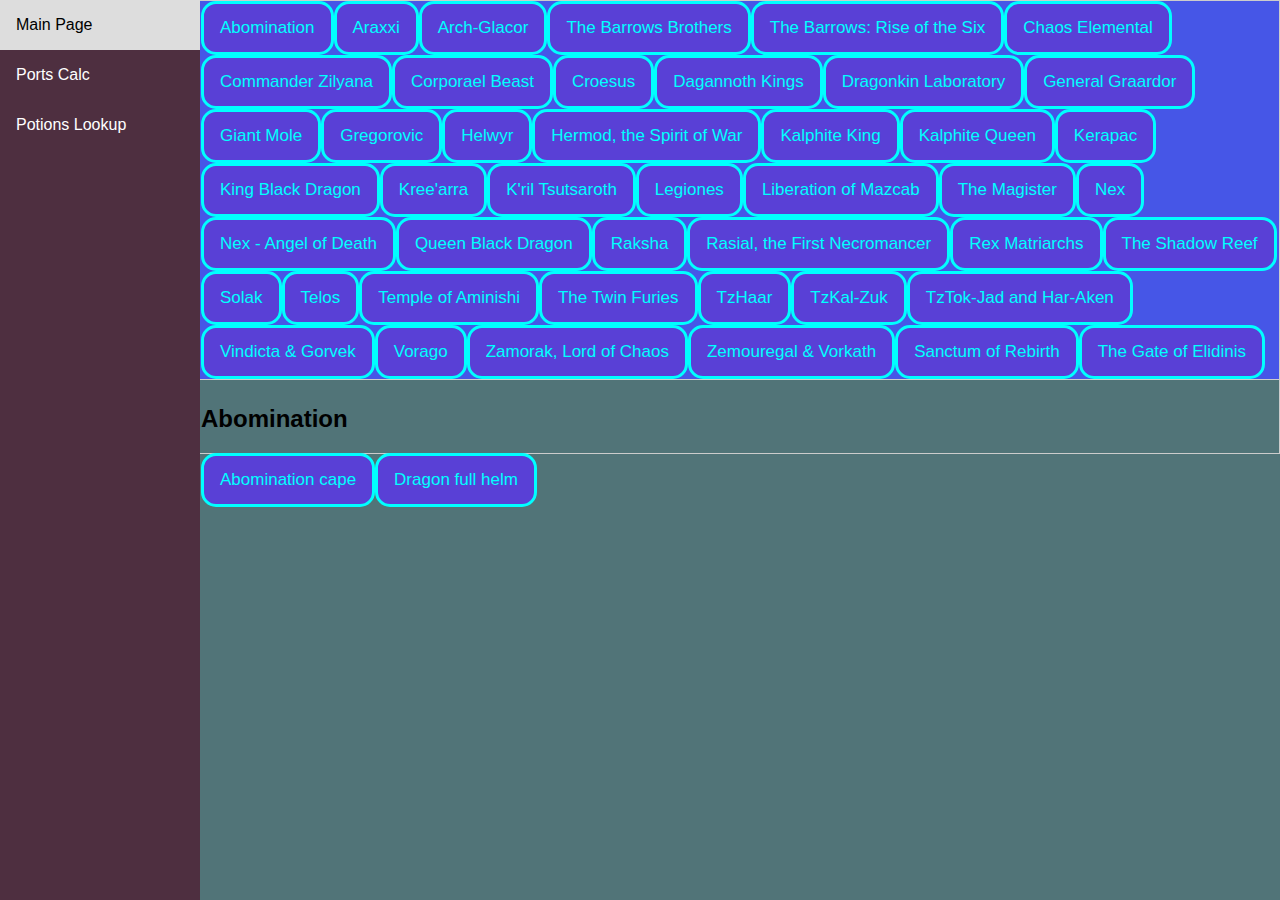
==== Collection_Logs/Collection Logs.html @ 81ed037c "Add files via upload" ====
<!DOCTYPE html>
<html lang="en">
<head>
  <script src="/Collection_Logs/openboss.js" defer></script>
  <link rel="stylesheet" href="/Collection_Logs/collection.css" media="screen">
  <title>Seda's Collection Logs</title>
  <meta charset="utf-8">
  <meta name="viewport" content="width=device-width, initial-scale=1">
  <style>
    * { box-sizing: border-box; }
    body {
      margin: 0;
      font-family: Arial, Helvetica, sans-serif;
      background-color: rgba(78, 113, 117, 0.979);
    }
  </style>
</head>
<body>
  <div class="sidenav">
    <a href="/index.html">Main Page</a>
    <a href="/Ports/ports.html">Ports Calc</a>
    <a href="/Potions/potions.html">Potions Lookup</a>
    
  </div>

  <div class="bosstab">
    <button class="bosslinks" data-boss="Abomination">Abomination</button>
    <button class="bosslinks" data-boss="Araxxi">Araxxi</button>
    <button class="bosslinks" data-boss="Arch-Glacor">Arch-Glacor</button>
    <button class="bosslinks" data-boss="The-Barrows-Brothers">The Barrows Brothers</button>
    <button class="bosslinks" data-boss="The-Barrows:-Rise-of-the-Six">The Barrows: Rise of the Six</button>
    <button class="bosslinks" data-boss="Chaos-Elemental">Chaos Elemental</button>
    <button class="bosslinks" data-boss="Commander-Zilyana">Commander Zilyana</button>
    <button class="bosslinks" data-boss="Corporael-Beast">Corporael Beast</button>
    <button class="bosslinks" data-boss="Croesus">Croesus</button>
    <button class="bosslinks" data-boss="Dagannoth-Kings">Dagannoth Kings</button>
    <button class="bosslinks" data-boss="Dragonkin-Laboratory">Dragonkin Laboratory</button>
    <button class="bosslinks" data-boss="General-Graardor">General Graardor</button>
    <button class="bosslinks" data-boss="Giant-Mole">Giant Mole</button>
    <button class="bosslinks" data-boss="Gregorovic">Gregorovic</button>
    <button class="bosslinks" data-boss="Helwyr">Helwyr</button>
    <button class="bosslinks" data-boss="Hermod,-the-Spirit-of-War">Hermod, the Spirit of War</button>
    <button class="bosslinks" data-boss="Kalphite-King">Kalphite King</button>
    <button class="bosslinks" data-boss="Kalphite-Queen">Kalphite Queen</button>
    <button class="bosslinks" data-boss="Kerapac">Kerapac</button>
    <button class="bosslinks" data-boss="King-Black-Dragon">King Black Dragon</button>
    <button class="bosslinks" data-boss="Kree'arra">Kree'arra</button>
    <button class="bosslinks" data-boss="K'ril-Tsutsaroth">K'ril Tsutsaroth</button>
    <button class="bosslinks" data-boss="Legiones">Legiones</button>
    <button class="bosslinks" data-boss="Liberation-of-Mazcab">Liberation of Mazcab</button>
    <button class="bosslinks" data-boss="The-Magister">The Magister</button>
    <button class="bosslinks" data-boss="Nex">Nex</button>
    <button class="bosslinks" data-boss="Nex---Angel-of-Death">Nex - Angel of Death</button>
    <button class="bosslinks" data-boss="Queen-Black-Dragon">Queen Black Dragon</button>
    <button class="bosslinks" data-boss="Raksha">Raksha</button>
    <button class="bosslinks" data-boss="Rasial,-the-First-Necromancer">Rasial, the First Necromancer</button>
    <button class="bosslinks" data-boss="Rex-Matriarchs">Rex Matriarchs</button>
    <button class="bosslinks" data-boss="The-Shadow-Reef">The Shadow Reef</button>
    <button class="bosslinks" data-boss="Solak">Solak</button>
    <button class="bosslinks" data-boss="Telos">Telos</button>
    <button class="bosslinks" data-boss="Temple-of-Aminishi">Temple of Aminishi</button>
    <button class="bosslinks" data-boss="The-Twin-Furies">The Twin Furies</button>
    <button class="bosslinks" data-boss="TzHaar">TzHaar</button>
    <button class="bosslinks" data-boss="TzKal-Zuk">TzKal-Zuk</button>
    <button class="bosslinks" data-boss="TzTok-Jad-and-Har-Aken">TzTok-Jad and Har-Aken</button>
    <button class="bosslinks" data-boss="Vindicta-&-Gorvek">Vindicta & Gorvek</button>
    <button class="bosslinks" data-boss="Vorago">Vorago</button>
    <button class="bosslinks" data-boss="Zamorak,-Lord-of-Chaos">Zamorak, Lord of Chaos</button>
    <button class="bosslinks" data-boss="Zemouregal-&-Vorkath">Zemouregal & Vorkath</button>
    <button class="bosslinks" data-boss="Sanctum-of-Rebirth">Sanctum of Rebirth</button>
    <button class="bosslinks" data-boss="The-Gate-of-Elidinis">The Gate of Elidinis</button>
  </div>
  
      <div id="Abomination" class="tabcontent">
        <h2>Abomination</h2>
        <button class="subtab" data-item="Abomination cape">Abomination cape</button>
      <button class="subtab" data-item="Dragon full helm">Dragon full helm</button>
      </div>
  
      <div id="Araxxi" class="tabcontent">
        <h2>Araxxi</h2>
        <button class="subtab" data-item="Spider leg top">Spider leg top</button>
      <button class="subtab" data-item="Spider leg middle">Spider leg middle</button>
      <button class="subtab" data-item="Spider leg bottom">Spider leg bottom</button>
      <button class="subtab" data-item="Araxxi's fang">Araxxi's fang</button>
      <button class="subtab" data-item="Araxxi's eye">Araxxi's eye</button>
      <button class="subtab" data-item="Araxxi's web">Araxxi's web</button>
      <button class="subtab" data-item="Araxyte pheromone">Araxyte pheromone</button>
      <button class="subtab" data-item="Bill (pet)">Bill (pet)</button>
      <button class="subtab" data-item="Lana">Lana</button>
      <button class="subtab" data-item="Pete">Pete</button>
      <button class="subtab" data-item="Dave">Dave</button>
      <button class="subtab" data-item="Steve">Steve</button>
      <button class="subtab" data-item="Gavin">Gavin</button>
      <button class="subtab" data-item="Barry">Barry</button>
      <button class="subtab" data-item="Mallory">Mallory</button>
      </div>
  
      <div id="Arch-Glacor" class="tabcontent">
        <h2>Arch-Glacor</h2>
        <button class="subtab" data-item="Glacor remnants">Glacor remnants</button>
      <button class="subtab" data-item="Dark nilas">Dark nilas</button>
      <button class="subtab" data-item="Frozen core of Leng">Frozen core of Leng</button>
      <button class="subtab" data-item="Leng artefact">Leng artefact</button>
      <button class="subtab" data-item="Dark ice shard">Dark ice shard</button>
      <button class="subtab" data-item="Dark Shard of Leng">Dark Shard of Leng</button>
      <button class="subtab" data-item="Dark ice sliver">Dark ice sliver</button>
      <button class="subtab" data-item="Dark Sliver of Leng">Dark Sliver of Leng</button>
      <button class="subtab" data-item="Scripture of Wen">Scripture of Wen</button>
      <button class="subtab" data-item="Glacor's Adornment">Glacor's Adornment</button>
      <button class="subtab" data-item="Arch-Glacor's Adornment">Arch-Glacor's Adornment</button>
      <button class="subtab" data-item="Ur-Glacor's Adornment">Ur-Glacor's Adornment</button>
      <button class="subtab" data-item="Gladys">Gladys</button>
      <button class="subtab" data-item="Arch-Gladys">Arch-Gladys</button>
      </div>
  
      <div id="The-Barrows-Brothers" class="tabcontent">
        <h2>The Barrows Brothers</h2>
        <button class="subtab" data-item="Corruption sigil">Corruption sigil</button>
      <button class="subtab" data-item="Ahrim's hood">Ahrim's hood</button>
      <button class="subtab" data-item="Ahrim's robe top">Ahrim's robe top</button>
      <button class="subtab" data-item="Ahrim's robe skirt">Ahrim's robe skirt</button>
      <button class="subtab" data-item="Ahrim's staff">Ahrim's staff</button>
      <button class="subtab" data-item="Ahrim's wand">Ahrim's wand</button>
      <button class="subtab" data-item="Ahrim's book of magic">Ahrim's book of magic</button>
      <button class="subtab" data-item="Akrisae's hood">Akrisae's hood</button>
      <button class="subtab" data-item="Akrisae's robe top">Akrisae's robe top</button>
      <button class="subtab" data-item="Akrisae's robe skirt">Akrisae's robe skirt</button>
      <button class="subtab" data-item="Akrisae's war mace">Akrisae's war mace</button>
      <button class="subtab" data-item="Dharok's helm">Dharok's helm</button>
      <button class="subtab" data-item="Dharok's platebody">Dharok's platebody</button>
      <button class="subtab" data-item="Dharok's platelegs">Dharok's platelegs</button>
      <button class="subtab" data-item="Dharok's greataxe">Dharok's greataxe</button>
      <button class="subtab" data-item="Guthan's helm">Guthan's helm</button>
      <button class="subtab" data-item="Guthan's platebody">Guthan's platebody</button>
      <button class="subtab" data-item="Guthan's chainskirt">Guthan's chainskirt</button>
      <button class="subtab" data-item="Guthan's warspear">Guthan's warspear</button>
      <button class="subtab" data-item="Karil's coif">Karil's coif</button>
      <button class="subtab" data-item="Karil's top">Karil's top</button>
      <button class="subtab" data-item="Karil's skirt">Karil's skirt</button>
      <button class="subtab" data-item="Karil's crossbow">Karil's crossbow</button>
      <button class="subtab" data-item="Karil's pistol crossbow">Karil's pistol crossbow</button>
      <button class="subtab" data-item="Karil's off-hand pistol crossbow">Karil's off-hand pistol crossbow</button>
      <button class="subtab" data-item="Torag's helm">Torag's helm</button>
      <button class="subtab" data-item="Torag's platebody">Torag's platebody</button>
      <button class="subtab" data-item="Torag's platelegs">Torag's platelegs</button>
      <button class="subtab" data-item="Torag's hammer">Torag's hammer</button>
      <button class="subtab" data-item="Verac's helm">Verac's helm</button>
      <button class="subtab" data-item="Verac's brassard">Verac's brassard</button>
      <button class="subtab" data-item="Verac's plateskirt">Verac's plateskirt</button>
      <button class="subtab" data-item="Verac's flail">Verac's flail</button>
      <button class="subtab" data-item="Linza's helm">Linza's helm</button>
      <button class="subtab" data-item="Linza's cuirass">Linza's cuirass</button>
      <button class="subtab" data-item="Linza's greaves">Linza's greaves</button>
      <button class="subtab" data-item="Linza's hammer">Linza's hammer</button>
      <button class="subtab" data-item="Linza's shield">Linza's shield</button>
      <button class="subtab" data-item="Amulet of the forsaken">Amulet of the forsaken</button>
      </div>
  
      <div id="The-Barrows:-Rise-of-the-Six" class="tabcontent">
        <h2>The Barrows: Rise of the Six</h2>
        <button class="subtab" data-item="Malevolent kiteshield">Malevolent kiteshield</button>
      <button class="subtab" data-item="Merciless kiteshield">Merciless kiteshield</button>
      <button class="subtab" data-item="Vengeful kiteshield">Vengeful kiteshield</button>
      <button class="subtab" data-item="Malevolent energy">Malevolent energy</button>
      <button class="subtab" data-item="Ahrim bobblehead">Ahrim bobblehead</button>
      <button class="subtab" data-item="Dharok bobblehead">Dharok bobblehead</button>
      <button class="subtab" data-item="Guthan bobblehead">Guthan bobblehead</button>
      <button class="subtab" data-item="Karil bobblehead">Karil bobblehead</button>
      <button class="subtab" data-item="Torag bobblehead">Torag bobblehead</button>
      <button class="subtab" data-item="Verac bobblehead">Verac bobblehead</button>
      </div>
  
      <div id="Chaos-Elemental" class="tabcontent">
        <h2>Chaos Elemental</h2>
        <button class="subtab" data-item="Dragon 2h sword">Dragon 2h sword</button>
      <button class="subtab" data-item="Corrupt dragon helm">Corrupt dragon helm</button>
      <button class="subtab" data-item="Corrupt dragon chainbody">Corrupt dragon chainbody</button>
      <button class="subtab" data-item="Corrupt dragon platelegs">Corrupt dragon platelegs</button>
      <button class="subtab" data-item="Corrupt dragon plateskirt">Corrupt dragon plateskirt</button>
      <button class="subtab" data-item="Corrupt dragon battleaxe">Corrupt dragon battleaxe</button>
      <button class="subtab" data-item="Corrupt dragon dagger">Corrupt dragon dagger</button>
      <button class="subtab" data-item="Corrupt dragon longsword">Corrupt dragon longsword</button>
      <button class="subtab" data-item="Corrupt dragon scimitar">Corrupt dragon scimitar</button>
      <button class="subtab" data-item="Corrupt dragon spear">Corrupt dragon spear</button>
      <button class="subtab" data-item="Corrupt dragon sq shield">Corrupt dragon sq shield</button>
      <button class="subtab" data-item="Statius's full helm">Statius's full helm</button>
      <button class="subtab" data-item="Statius's platebody">Statius's platebody</button>
      <button class="subtab" data-item="Statius's platelegs">Statius's platelegs</button>
      <button class="subtab" data-item="Statius's warhammer">Statius's warhammer</button>
      <button class="subtab" data-item="Vesta's chainbody">Vesta's chainbody</button>
      <button class="subtab" data-item="Vesta's plateskirt">Vesta's plateskirt</button>
      <button class="subtab" data-item="Vesta's longsword">Vesta's longsword</button>
      <button class="subtab" data-item="Vesta's spear">Vesta's spear</button>
      <button class="subtab" data-item="Zuriel's hood">Zuriel's hood</button>
      <button class="subtab" data-item="Zuriel's robe top">Zuriel's robe top</button>
      <button class="subtab" data-item="Zuriel's robe bottom">Zuriel's robe bottom</button>
      <button class="subtab" data-item="Zuriel's staff">Zuriel's staff</button>
      <button class="subtab" data-item="Morrigan's coif">Morrigan's coif</button>
      <button class="subtab" data-item="Morrigan's leather body">Morrigan's leather body</button>
      <button class="subtab" data-item="Morrigan's leather chaps">Morrigan's leather chaps</button>
      <button class="subtab" data-item="Morrigan's javelin">Morrigan's javelin</button>
      <button class="subtab" data-item="Morrigan's throwing axe">Morrigan's throwing axe</button>
      <button class="subtab" data-item="Ellie">Ellie</button>
      </div>
  
      <div id="Commander-Zilyana" class="tabcontent">
        <h2>Commander Zilyana</h2>
        <button class="subtab" data-item="Saradomin's hiss">Saradomin's hiss</button>
      <button class="subtab" data-item="Saradomin's murmur">Saradomin's murmur</button>
      <button class="subtab" data-item="Saradomin's whisper">Saradomin's whisper</button>
      <button class="subtab" data-item="Saradomin hilt">Saradomin hilt</button>
      <button class="subtab" data-item="Godsword shard 1">Godsword shard 1</button>
      <button class="subtab" data-item="Godsword shard 2">Godsword shard 2</button>
      <button class="subtab" data-item="Godsword shard 3">Godsword shard 3</button>
      <button class="subtab" data-item="Saradomin sword">Saradomin sword</button>
      <button class="subtab" data-item="Armadyl crossbow">Armadyl crossbow</button>
      <button class="subtab" data-item="Off-hand Armadyl crossbow">Off-hand Armadyl crossbow</button>
      <button class="subtab" data-item="Warpriest of Saradomin helm">Warpriest of Saradomin helm</button>
      <button class="subtab" data-item="Warpriest of Saradomin cape">Warpriest of Saradomin cape</button>
      <button class="subtab" data-item="Warpriest of Saradomin cuirass">Warpriest of Saradomin cuirass</button>
      <button class="subtab" data-item="Warpriest of Saradomin greaves">Warpriest of Saradomin greaves</button>
      <button class="subtab" data-item="Warpriest of Saradomin gauntlets">Warpriest of Saradomin gauntlets</button>
      <button class="subtab" data-item="Warpriest of Saradomin boots">Warpriest of Saradomin boots</button>
      <button class="subtab" data-item="Zilyana's Notes">Zilyana's Notes</button>
      <button class="subtab" data-item="Commander Miniana">Commander Miniana</button>
      <button class="subtab" data-item="Saradominist soulstone">Saradominist soulstone</button>
      </div>
  
      <div id="Corporael-Beast" class="tabcontent">
        <h2>Corporael Beast</h2>
        <button class="subtab" data-item="Spirit shield">Spirit shield</button>
      <button class="subtab" data-item="Spectral sigil">Spectral sigil</button>
      <button class="subtab" data-item="Arcane sigil">Arcane sigil</button>
      <button class="subtab" data-item="Elysian sigil">Elysian sigil</button>
      <button class="subtab" data-item="Divine sigil">Divine sigil</button>
      <button class="subtab" data-item="Holy elixir">Holy elixir</button>
      <button class="subtab" data-item="Corporeal Puppy">Corporeal Puppy</button>
      </div>
  
      <div id="Croesus" class="tabcontent">
        <h2>Croesus</h2>
        <button class="subtab" data-item="Cryptbloom helm (incomplete)">Cryptbloom helm (incomplete)</button>
      <button class="subtab" data-item="Cryptbloom top (incomplete)">Cryptbloom top (incomplete)</button>
      <button class="subtab" data-item="Cryptbloom bottoms (incomplete)">Cryptbloom bottoms (incomplete)</button>
      <button class="subtab" data-item="Cryptbloom gloves (incomplete)">Cryptbloom gloves (incomplete)</button>
      <button class="subtab" data-item="Cryptbloom boots (incomplete)">Cryptbloom boots (incomplete)</button>
      <button class="subtab" data-item="Croesus sporehammer">Croesus sporehammer</button>
      <button class="subtab" data-item="Croesus foultorch">Croesus foultorch</button>
      <button class="subtab" data-item="Croesus spore sack">Croesus spore sack</button>
      <button class="subtab" data-item="Scripture of Bik">Scripture of Bik</button>
      <button class="subtab" data-item="Little Sus">Little Sus</button>
      <button class="subtab" data-item="Little Sus (Purple)">Little Sus (Purple)</button>
      </div>
  
      <div id="Dagannoth-Kings" class="tabcontent">
        <h2>Dagannoth Kings</h2>
        <button class="subtab" data-item="Seers' ring">Seers' ring</button>
      <button class="subtab" data-item="Berserker ring">Berserker ring</button>
      <button class="subtab" data-item="Warrior ring">Warrior ring</button>
      <button class="subtab" data-item="Archers' ring">Archers' ring</button>
      <button class="subtab" data-item="Mud battlestaff">Mud battlestaff</button>
      <button class="subtab" data-item="Dragon hatchet">Dragon hatchet</button>
      <button class="subtab" data-item="Seercull">Seercull</button>
      <button class="subtab" data-item="Prime hatchling">Prime hatchling</button>
      <button class="subtab" data-item="Rex hatchling">Rex hatchling</button>
      <button class="subtab" data-item="Supreme hatchling">Supreme hatchling</button>
      </div>
  
      <div id="Dragonkin-Laboratory" class="tabcontent">
        <h2>Dragonkin Laboratory</h2>
        <button class="subtab" data-item="Draconic energy">Draconic energy</button>
      <button class="subtab" data-item="Redacted Dragonkin Research">Redacted Dragonkin Research</button>
      <button class="subtab" data-item="Diary of an Overzealous Gnome">Diary of an Overzealous Gnome</button>
      <button class="subtab" data-item="Greater Fury ability codex">Greater Fury ability codex</button>
      <button class="subtab" data-item="Greater Flurry ability codex">Greater Flurry ability codex</button>
      <button class="subtab" data-item="Greater Barge ability codex">Greater Barge ability codex</button>
      <button class="subtab" data-item="Bisdi">Bisdi</button>
      </div>
  
      <div id="General-Graardor" class="tabcontent">
        <h2>General Graardor</h2>
        <button class="subtab" data-item="Bandos helmet">Bandos helmet</button>
      <button class="subtab" data-item="Bandos chestplate">Bandos chestplate</button>
      <button class="subtab" data-item="Bandos tassets">Bandos tassets</button>
      <button class="subtab" data-item="Bandos gloves">Bandos gloves</button>
      <button class="subtab" data-item="Bandos boots">Bandos boots</button>
      <button class="subtab" data-item="Bandos hilt">Bandos hilt</button>
      <button class="subtab" data-item="Godsword shard 1">Godsword shard 1</button>
      <button class="subtab" data-item="Godsword shard 2">Godsword shard 2</button>
      <button class="subtab" data-item="Godsword shard 3">Godsword shard 3</button>
      <button class="subtab" data-item="Bandos warshield">Bandos warshield</button>
      <button class="subtab" data-item="Warpriest of Bandos helm">Warpriest of Bandos helm</button>
      <button class="subtab" data-item="Warpriest of Bandos cape">Warpriest of Bandos cape</button>
      <button class="subtab" data-item="Warpriest of Bandos cuirass">Warpriest of Bandos cuirass</button>
      <button class="subtab" data-item="Warpriest of Bandos greaves">Warpriest of Bandos greaves</button>
      <button class="subtab" data-item="Warpriest of Bandos gauntlets">Warpriest of Bandos gauntlets</button>
      <button class="subtab" data-item="Warpriest of Bandos boots">Warpriest of Bandos boots</button>
      <button class="subtab" data-item="The Glory of General Graardor">The Glory of General Graardor</button>
      <button class="subtab" data-item="General Awwdor">General Awwdor</button>
      <button class="subtab" data-item="Bandosian soulstone">Bandosian soulstone</button>
      </div>
  
      <div id="Giant-Mole" class="tabcontent">
        <h2>Giant Mole</h2>
        <button class="subtab" data-item="Dragon 2h sword">Dragon 2h sword</button>
      <button class="subtab" data-item="Clingy mole">Clingy mole</button>
      <button class="subtab" data-item="Molly">Molly</button>
      </div>
  
      <div id="Gregorovic" class="tabcontent">
        <h2>Gregorovic</h2>
        <button class="subtab" data-item="Crest of Sliske">Crest of Sliske</button>
      <button class="subtab" data-item="Dormant anima core helm">Dormant anima core helm</button>
      <button class="subtab" data-item="Dormant anima core body">Dormant anima core body</button>
      <button class="subtab" data-item="Dormant anima core legs">Dormant anima core legs</button>
      <button class="subtab" data-item="Sliskean essence">Sliskean essence</button>
      <button class="subtab" data-item="Shadow glaive">Shadow glaive</button>
      <button class="subtab" data-item="Off-hand shadow glaive">Off-hand shadow glaive</button>
      <button class="subtab" data-item="Greg">Greg</button>
      </div>
  
      <div id="Helwyr" class="tabcontent">
        <h2>Helwyr</h2>
        <button class="subtab" data-item="Crest of Seren">Crest of Seren</button>
      <button class="subtab" data-item="Dormant anima core helm">Dormant anima core helm</button>
      <button class="subtab" data-item="Dormant anima core body">Dormant anima core body</button>
      <button class="subtab" data-item="Dormant anima core legs">Dormant anima core legs</button>
      <button class="subtab" data-item="Serenic essence">Serenic essence</button>
      <button class="subtab" data-item="Wand of the Cywir elders">Wand of the Cywir elders</button>
      <button class="subtab" data-item="Orb of the Cywir elders">Orb of the Cywir elders</button>
      <button class="subtab" data-item="Lilwyr">Lilwyr</button>
      </div>
  
      <div id="Hermod,-the-Spirit-of-War" class="tabcontent">
        <h2>Hermod, the Spirit of War</h2>
        <button class="subtab" data-item="Hermodic plate">Hermodic plate</button>
      <button class="subtab" data-item="Animated drumsticks">Animated drumsticks</button>
      <button class="subtab" data-item="Herman">Herman</button>
      </div>
  
      <div id="Kalphite-King" class="tabcontent">
        <h2>Kalphite King</h2>
        <button class="subtab" data-item="Drygore longsword">Drygore longsword</button>
      <button class="subtab" data-item="Off-hand drygore longsword">Off-hand drygore longsword</button>
      <button class="subtab" data-item="Drygore mace">Drygore mace</button>
      <button class="subtab" data-item="Off-hand drygore mace">Off-hand drygore mace</button>
      <button class="subtab" data-item="Drygore rapier">Drygore rapier</button>
      <button class="subtab" data-item="Off-hand drygore rapier">Off-hand drygore rapier</button>
      <button class="subtab" data-item="Perfect chitin">Perfect chitin</button>
      <button class="subtab" data-item="Kalphite Grubling">Kalphite Grubling</button>
      </div>
  
      <div id="Kalphite-Queen" class="tabcontent">
        <h2>Kalphite Queen</h2>
        <button class="subtab" data-item="Dragon chainbody">Dragon chainbody</button>
      <button class="subtab" data-item="Dragon 2h sword">Dragon 2h sword</button>
      <button class="subtab" data-item="Kalphite queen head">Kalphite queen head</button>
      <button class="subtab" data-item="Kalphite Grublet">Kalphite Grublet</button>
      </div>
  
      <div id="Kerapac" class="tabcontent">
        <h2>Kerapac</h2>
        <button class="subtab" data-item="Fractured Armadyl symbol">Fractured Armadyl symbol</button>
      <button class="subtab" data-item="Fractured stabilisation gem">Fractured stabilisation gem</button>
      <button class="subtab" data-item="Staff of Armadyl's fractured shaft">Staff of Armadyl's fractured shaft</button>
      <button class="subtab" data-item="Kerapac's wrist wraps">Kerapac's wrist wraps</button>
      <button class="subtab" data-item="Greater Concentrated blast ability codex">Greater Concentrated blast ability codex</button>
      <button class="subtab" data-item="Scripture of Jas">Scripture of Jas</button>
      <button class="subtab" data-item="Kerry">Kerry</button>
      <button class="subtab" data-item="Echo Of Kerapac">Echo Of Kerapac</button>
      </div>
  
      <div id="King-Black-Dragon" class="tabcontent">
        <h2>King Black Dragon</h2>
        <button class="subtab" data-item="Dragon Rider gloves">Dragon Rider gloves</button>
      <button class="subtab" data-item="Dragon Rider boots">Dragon Rider boots</button>
      <button class="subtab" data-item="Draconic visage">Draconic visage</button>
      <button class="subtab" data-item="King black dragon head">King black dragon head</button>
      <button class="subtab" data-item="Last riders">Last riders</button>
      <button class="subtab" data-item="Dragon kite ornament kit (or)">Dragon kite ornament kit (or)</button>
      <button class="subtab" data-item="Dragon kite ornament kit (sp)">Dragon kite ornament kit (sp)</button>
      <button class="subtab" data-item="King Black Dragonling">King Black Dragonling</button>
      </div>
  
      <div id="Kree'arra" class="tabcontent">
        <h2>Kree'arra</h2>
        <button class="subtab" data-item="Armadyl helmet">Armadyl helmet</button>
      <button class="subtab" data-item="Armadyl chestplate">Armadyl chestplate</button>
      <button class="subtab" data-item="Armadyl chainskirt">Armadyl chainskirt</button>
      <button class="subtab" data-item="Armadyl gloves">Armadyl gloves</button>
      <button class="subtab" data-item="Armadyl boots">Armadyl boots</button>
      <button class="subtab" data-item="Armadyl hilt">Armadyl hilt</button>
      <button class="subtab" data-item="Godsword shard 1">Godsword shard 1</button>
      <button class="subtab" data-item="Godsword shard 2">Godsword shard 2</button>
      <button class="subtab" data-item="Godsword shard 3">Godsword shard 3</button>
      <button class="subtab" data-item="Armadyl buckler">Armadyl buckler</button>
      <button class="subtab" data-item="Warpriest of Armadyl helm">Warpriest of Armadyl helm</button>
      <button class="subtab" data-item="Warpriest of Armadyl cape">Warpriest of Armadyl cape</button>
      <button class="subtab" data-item="Warpriest of Armadyl cuirass">Warpriest of Armadyl cuirass</button>
      <button class="subtab" data-item="Warpriest of Armadyl greaves">Warpriest of Armadyl greaves</button>
      <button class="subtab" data-item="Warpriest of Armadyl gauntlets">Warpriest of Armadyl gauntlets</button>
      <button class="subtab" data-item="Warpriest of Armadyl boots">Warpriest of Armadyl boots</button>
      <button class="subtab" data-item="Armadyl's Assault">Armadyl's Assault</button>
      <button class="subtab" data-item="Chick'arra">Chick'arra</button>
      <button class="subtab" data-item="Armadylean soulstone">Armadylean soulstone</button>
      </div>
  
      <div id="K'ril-Tsutsaroth" class="tabcontent">
        <h2>K'ril Tsutsaroth</h2>
        <button class="subtab" data-item="Hood of subjugation">Hood of subjugation</button>
      <button class="subtab" data-item="Garb of subjugation">Garb of subjugation</button>
      <button class="subtab" data-item="Gown of subjugation">Gown of subjugation</button>
      <button class="subtab" data-item="Gloves of subjugation">Gloves of subjugation</button>
      <button class="subtab" data-item="Boots of subjugation">Boots of subjugation</button>
      <button class="subtab" data-item="Zamorak hilt">Zamorak hilt</button>
      <button class="subtab" data-item="Godsword shard 1">Godsword shard 1</button>
      <button class="subtab" data-item="Godsword shard 2">Godsword shard 2</button>
      <button class="subtab" data-item="Godsword shard 3">Godsword shard 3</button>
      <button class="subtab" data-item="Zamorakian spear">Zamorakian spear</button>
      <button class="subtab" data-item="Steam battlestaff">Steam battlestaff</button>
      <button class="subtab" data-item="Ward of subjugation">Ward of subjugation</button>
      <button class="subtab" data-item="Warpriest of Zamorak helm">Warpriest of Zamorak helm</button>
      <button class="subtab" data-item="Warpriest of Zamorak cape">Warpriest of Zamorak cape</button>
      <button class="subtab" data-item="Warpriest of Zamorak cuirass">Warpriest of Zamorak cuirass</button>
      <button class="subtab" data-item="Warpriest of Zamorak greaves">Warpriest of Zamorak greaves</button>
      <button class="subtab" data-item="Warpriest of Zamorak gauntlets">Warpriest of Zamorak gauntlets</button>
      <button class="subtab" data-item="Warpriest of Zamorak boots">Warpriest of Zamorak boots</button>
      <button class="subtab" data-item="Razulei's Tale">Razulei's Tale</button>
      <button class="subtab" data-item="K'ril Tinyroth">K'ril Tinyroth</button>
      <button class="subtab" data-item="Zamorakian soulstone">Zamorakian soulstone</button>
      </div>
  
      <div id="Legiones" class="tabcontent">
        <h2>Legiones</h2>
        <button class="subtab" data-item="Ascension signet I">Ascension signet I</button>
      <button class="subtab" data-item="Ascension signet II">Ascension signet II</button>
      <button class="subtab" data-item="Ascension signet III">Ascension signet III</button>
      <button class="subtab" data-item="Ascension signet IV">Ascension signet IV</button>
      <button class="subtab" data-item="Ascension signet V">Ascension signet V</button>
      <button class="subtab" data-item="Ascension signet VI">Ascension signet VI</button>
      <button class="subtab" data-item="Legio Primulus">Legio Primulus</button>
      <button class="subtab" data-item="Legio Secundulus">Legio Secundulus</button>
      <button class="subtab" data-item="Legio Tertiolus">Legio Tertiolus</button>
      <button class="subtab" data-item="Legio Quartulus">Legio Quartulus</button>
      <button class="subtab" data-item="Legio Quintulus">Legio Quintulus</button>
      <button class="subtab" data-item="Legio Sextulus">Legio Sextulus</button>
      </div>
  
      <div id="Liberation-of-Mazcab" class="tabcontent">
        <h2>Liberation of Mazcab</h2>
        <button class="subtab" data-item="Primeval mask">Primeval mask</button>
      <button class="subtab" data-item="Primeval robe top">Primeval robe top</button>
      <button class="subtab" data-item="Primeval robe legs">Primeval robe legs</button>
      <button class="subtab" data-item="Primeval gloves">Primeval gloves</button>
      <button class="subtab" data-item="Primeval boots">Primeval boots</button>
      <button class="subtab" data-item="Tempest cowl">Tempest cowl</button>
      <button class="subtab" data-item="Tempest body">Tempest body</button>
      <button class="subtab" data-item="Tempest chaps">Tempest chaps</button>
      <button class="subtab" data-item="Tempest gloves">Tempest gloves</button>
      <button class="subtab" data-item="Tempest boots">Tempest boots</button>
      <button class="subtab" data-item="Teralith helmet">Teralith helmet</button>
      <button class="subtab" data-item="Teralith cuirass">Teralith cuirass</button>
      <button class="subtab" data-item="Teralith leggings">Teralith leggings</button>
      <button class="subtab" data-item="Teralith gauntlets">Teralith gauntlets</button>
      <button class="subtab" data-item="Teralith boots">Teralith boots</button>
      <button class="subtab" data-item="Achto Primeval mask">Achto Primeval mask</button>
      <button class="subtab" data-item="Achto Primeval robe top">Achto Primeval robe top</button>
      <button class="subtab" data-item="Achto Primeval robe legs">Achto Primeval robe legs</button>
      <button class="subtab" data-item="Achto Primeval gloves">Achto Primeval gloves</button>
      <button class="subtab" data-item="Achto Primeval boots">Achto Primeval boots</button>
      <button class="subtab" data-item="Achto Tempest cowl">Achto Tempest cowl</button>
      <button class="subtab" data-item="Achto Tempest body">Achto Tempest body</button>
      <button class="subtab" data-item="Achto Tempest chaps">Achto Tempest chaps</button>
      <button class="subtab" data-item="Achto Tempest gloves">Achto Tempest gloves</button>
      <button class="subtab" data-item="Achto Tempest boots">Achto Tempest boots</button>
      <button class="subtab" data-item="Achto Teralith helmet">Achto Teralith helmet</button>
      <button class="subtab" data-item="Achto Teralith cuirass">Achto Teralith cuirass</button>
      <button class="subtab" data-item="Achto Teralith leggings">Achto Teralith leggings</button>
      <button class="subtab" data-item="Achto Teralith gauntlets">Achto Teralith gauntlets</button>
      <button class="subtab" data-item="Achto Teralith boots">Achto Teralith boots</button>
      <button class="subtab" data-item="Mazcab ability codex">Mazcab ability codex</button>
      <button class="subtab" data-item="Lil' Tuzzy">Lil' Tuzzy</button>
      <button class="subtab" data-item="Diddyzag">Diddyzag</button>
      <button class="subtab" data-item="Yakaminu">Yakaminu</button>
      </div>
  
      <div id="The-Magister" class="tabcontent">
        <h2>The Magister</h2>
        <button class="subtab" data-item="Phylactery">Phylactery</button>
      <button class="subtab" data-item="Gloves of passage">Gloves of passage</button>
      <button class="subtab" data-item="The Minister">The Minister</button>
      <button class="subtab" data-item="The Magister's Journal 1">The Magister's Journal 1</button>
      <button class="subtab" data-item="The Magister's Journal 2">The Magister's Journal 2</button>
      <button class="subtab" data-item="The Magister's Journal 3">The Magister's Journal 3</button>
      <button class="subtab" data-item="The Magister's Journal 4">The Magister's Journal 4</button>
      <button class="subtab" data-item="The Magister's Journal 5">The Magister's Journal 5</button>
      </div>
  
      <div id="Nex" class="tabcontent">
        <h2>Nex</h2>
        <button class="subtab" data-item="Torva full helm">Torva full helm</button>
      <button class="subtab" data-item="Torva platebody">Torva platebody</button>
      <button class="subtab" data-item="Torva platelegs">Torva platelegs</button>
      <button class="subtab" data-item="Torva gloves">Torva gloves</button>
      <button class="subtab" data-item="Torva boots">Torva boots</button>
      <button class="subtab" data-item="Pernix cowl">Pernix cowl</button>
      <button class="subtab" data-item="Pernix body">Pernix body</button>
      <button class="subtab" data-item="Pernix chaps">Pernix chaps</button>
      <button class="subtab" data-item="Pernix gloves">Pernix gloves</button>
      <button class="subtab" data-item="Pernix boots">Pernix boots</button>
      <button class="subtab" data-item="Zaryte bow">Zaryte bow</button>
      <button class="subtab" data-item="Virtus mask">Virtus mask</button>
      <button class="subtab" data-item="Virtus robe top">Virtus robe top</button>
      <button class="subtab" data-item="Virtus robe legs">Virtus robe legs</button>
      <button class="subtab" data-item="Virtus gloves">Virtus gloves</button>
      <button class="subtab" data-item="Virtus boots">Virtus boots</button>
      <button class="subtab" data-item="Virtus wand">Virtus wand</button>
      <button class="subtab" data-item="Virtus book">Virtus book</button>
      <button class="subtab" data-item="Ancient emblem">Ancient emblem</button>
      <button class="subtab" data-item="Nex's Followers">Nex's Followers</button>
      <button class="subtab" data-item="Nexterminator">Nexterminator</button>
      </div>
  
      <div id="Nex---Angel-of-Death" class="tabcontent">
        <h2>Nex - Angel of Death</h2>
        <button class="subtab" data-item="Praesul codex">Praesul codex</button>
      <button class="subtab" data-item="Wand of the praesul">Wand of the praesul</button>
      <button class="subtab" data-item="Imperium core">Imperium core</button>
      <button class="subtab" data-item="Reeves">Reeves</button>
      <button class="subtab" data-item="The Praesul">The Praesul</button>
      <button class="subtab" data-item="The Promised Gift">The Promised Gift</button>
      <button class="subtab" data-item="Intricate shadow chest">Intricate shadow chest</button>
      <button class="subtab" data-item="Intricate blood stained chest">Intricate blood stained chest</button>
      <button class="subtab" data-item="Intricate ice chest">Intricate ice chest</button>
      <button class="subtab" data-item="Intricate smoke-shrouded chest">Intricate smoke-shrouded chest</button>
      </div>
  
      <div id="Queen-Black-Dragon" class="tabcontent">
        <h2>Queen Black Dragon</h2>
        <button class="subtab" data-item="Dragon kiteshield">Dragon kiteshield</button>
      <button class="subtab" data-item="Royal bolt stabiliser">Royal bolt stabiliser</button>
      <button class="subtab" data-item="Royal frame">Royal frame</button>
      <button class="subtab" data-item="Royal sight">Royal sight</button>
      <button class="subtab" data-item="Royal torsion spring">Royal torsion spring</button>
      <button class="subtab" data-item="Draconic visage">Draconic visage</button>
      <button class="subtab" data-item="Dragonbone upgrade kit">Dragonbone upgrade kit</button>
      <button class="subtab" data-item="Queen Black Dragonling">Queen Black Dragonling</button>
      <button class="subtab" data-item="First dragonkin journal">First dragonkin journal</button>
      <button class="subtab" data-item="Second dragonkin journal">Second dragonkin journal</button>
      <button class="subtab" data-item="Third dragonkin journal">Third dragonkin journal</button>
      <button class="subtab" data-item="Fourth dragonkin journal">Fourth dragonkin journal</button>
      </div>
  
      <div id="Raksha" class="tabcontent">
        <h2>Raksha</h2>
        <button class="subtab" data-item="Laceration boots">Laceration boots</button>
      <button class="subtab" data-item="Blast diffusion boots">Blast diffusion boots</button>
      <button class="subtab" data-item="Fleeting boots">Fleeting boots</button>
      <button class="subtab" data-item="Shadow spike">Shadow spike</button>
      <button class="subtab" data-item="Greater Ricochet ability codex">Greater Ricochet ability codex</button>
      <button class="subtab" data-item="Greater Chain ability codex">Greater Chain ability codex</button>
      <button class="subtab" data-item="Divert ability codex">Divert ability codex</button>
      <button class="subtab" data-item="Raklette">Raklette</button>
      </div>
  
      <div id="Rasial,-the-First-Necromancer" class="tabcontent">
        <h2>Rasial, the First Necromancer</h2>
        <button class="subtab" data-item="Omni guard">Omni guard</button>
      <button class="subtab" data-item="Soulbound lantern">Soulbound lantern</button>
      <button class="subtab" data-item="Crown of the First Necromancer">Crown of the First Necromancer</button>
      <button class="subtab" data-item="Robe top of the First Necromancer">Robe top of the First Necromancer</button>
      <button class="subtab" data-item="Robe bottom of the First Necromancer">Robe bottom of the First Necromancer</button>
      <button class="subtab" data-item="Hand wrap of the First Necromancer">Hand wrap of the First Necromancer</button>
      <button class="subtab" data-item="Foot wraps of the First Necromancer">Foot wraps of the First Necromancer</button>
      <button class="subtab" data-item="Miso">Miso</button>
      </div>
  
      <div id="Rex-Matriarchs" class="tabcontent">
        <h2>Rex Matriarchs</h2>
        <button class="subtab" data-item="Savage spear tip">Savage spear tip</button>
      <button class="subtab" data-item="Savage spear shaft">Savage spear shaft</button>
      <button class="subtab" data-item="Savage spear cap">Savage spear cap</button>
      <button class="subtab" data-item="Savage plume">Savage plume</button>
      <button class="subtab" data-item="Heart of the Archer">Heart of the Archer</button>
      <button class="subtab" data-item="Heart of the Seer">Heart of the Seer</button>
      <button class="subtab" data-item="Heart of the Warrior">Heart of the Warrior</button>
      <button class="subtab" data-item="Heart of the Berserker">Heart of the Berserker</button>
      <button class="subtab" data-item="Bagra">Bagra</button>
      <button class="subtab" data-item="Corbi">Corbi</button>
      <button class="subtab" data-item="Pavo">Pavo</button>
      </div>
  
      <div id="The-Shadow-Reef" class="tabcontent">
        <h2>The Shadow Reef</h2>
        <button class="subtab" data-item="Eldritch crossbow limb">Eldritch crossbow limb</button>
      <button class="subtab" data-item="Eldritch crossbow mechanism">Eldritch crossbow mechanism</button>
      <button class="subtab" data-item="Eldritch crossbow stock">Eldritch crossbow stock</button>
      <button class="subtab" data-item="Black stone heart">Black stone heart</button>
      <button class="subtab" data-item="The Last Offering">The Last Offering</button>
      <button class="subtab" data-item="Kranon's Ancient Journal">Kranon's Ancient Journal</button>
      <button class="subtab" data-item="Ambi">Ambi</button>
      </div>
  
      <div id="Solak" class="tabcontent">
        <h2>Solak</h2>
        <button class="subtab" data-item="Blightbound crossbow">Blightbound crossbow</button>
      <button class="subtab" data-item="Off-hand Blightbound crossbow">Off-hand Blightbound crossbow</button>
      <button class="subtab" data-item="Erethdor's grimoire (token)">Erethdor's grimoire (token)</button>
      <button class="subtab" data-item="Purple mushroom">Purple mushroom</button>
      <button class="subtab" data-item="Merethiel's stave">Merethiel's stave</button>
      <button class="subtab" data-item="Solly">Solly</button>
      <button class="subtab" data-item="Perdita">Perdita</button>
      <button class="subtab" data-item="Torn grimoire page">Torn grimoire page</button>
      </div>
  
      <div id="Telos" class="tabcontent">
        <h2>Telos</h2>
        <button class="subtab" data-item="Orb of corrupted anima">Orb of corrupted anima</button>
      <button class="subtab" data-item="Orb of volcanic anima">Orb of volcanic anima</button>
      <button class="subtab" data-item="Orb of pure anima">Orb of pure anima</button>
      <button class="subtab" data-item="Dormant Seren godbow">Dormant Seren godbow</button>
      <button class="subtab" data-item="Dormant staff of Sliske">Dormant staff of Sliske</button>
      <button class="subtab" data-item="Dormant Zaros godsword">Dormant Zaros godsword</button>
      <button class="subtab" data-item="Reprisal ability codex">Reprisal ability codex</button>
      <button class="subtab" data-item="Tess">Tess</button>
      </div>
  
      <div id="Temple-of-Aminishi" class="tabcontent">
        <h2>Temple of Aminishi</h2>
        <button class="subtab" data-item="Fishy treat">Fishy treat</button>
      <button class="subtab" data-item="Crassian Allegiance">Crassian Allegiance</button>
      <button class="subtab" data-item="Masuta's warspear">Masuta's warspear</button>
      <button class="subtab" data-item="Himiko's Vision">Himiko's Vision</button>
      <button class="subtab" data-item="Ancient scale">Ancient scale</button>
      <button class="subtab" data-item="Kuroryu">Kuroryu</button>
      </div>
  
      <div id="The-Twin-Furies" class="tabcontent">
        <h2>The Twin Furies</h2>
        <button class="subtab" data-item="Crest of Zamorak">Crest of Zamorak</button>
      <button class="subtab" data-item="Dormant anima core helm">Dormant anima core helm</button>
      <button class="subtab" data-item="Dormant anima core body">Dormant anima core body</button>
      <button class="subtab" data-item="Dormant anima core legs">Dormant anima core legs</button>
      <button class="subtab" data-item="Zamorakian essence">Zamorakian essence</button>
      <button class="subtab" data-item="Blade of Nymora">Blade of Nymora</button>
      <button class="subtab" data-item="Blade of Avaryss">Blade of Avaryss</button>
      <button class="subtab" data-item="Nylessa">Nylessa</button>
      <button class="subtab" data-item="Ava">Ava</button>
      </div>
  
      <div id="TzHaar" class="tabcontent">
        <h2>TzHaar</h2>
        <button class="subtab" data-item="Fire cape">Fire cape</button>
      <button class="subtab" data-item="TokHaar-Kal-Ket">TokHaar-Kal-Ket</button>
      <button class="subtab" data-item="TokHaar-Kal-Mej">TokHaar-Kal-Mej</button>
      <button class="subtab" data-item="TokHaar-Kal-Xil">TokHaar-Kal-Xil</button>
      <button class="subtab" data-item="TokHaar-Kal-Mor">TokHaar-Kal-Mor</button>
      <button class="subtab" data-item="Shrimpy">Shrimpy</button>
      </div>
  
      <div id="TzKal-Zuk" class="tabcontent">
        <h2>TzKal-Zuk</h2>
        <button class="subtab" data-item="Obsidian blade">Obsidian blade</button>
      <button class="subtab" data-item="Magma core">Magma core</button>
      <button class="subtab" data-item="Ancient hilt">Ancient hilt</button>
      <button class="subtab" data-item="Igneous stone">Igneous stone</button>
      <button class="subtab" data-item="Magma Tempest ability codex">Magma Tempest ability codex</button>
      <button class="subtab" data-item="Scripture of Ful">Scripture of Ful</button>
      <button class="subtab" data-item="Little Zuk">Little Zuk</button>
      <button class="subtab" data-item="Molten Little Zuk">Molten Little Zuk</button>
      </div>
  
      <div id="TzTok-Jad-and-Har-Aken" class="tabcontent">
        <h2>TzTok-Jad and Har-Aken</h2>
        <button class="subtab" data-item="Fire cape">Fire cape</button>
      <button class="subtab" data-item="TokHaar-Kal-Ket">TokHaar-Kal-Ket</button>
      <button class="subtab" data-item="TokHaar-Kal-Mej">TokHaar-Kal-Mej</button>
      <button class="subtab" data-item="TokHaar-Kal-Xil">TokHaar-Kal-Xil</button>
      <button class="subtab" data-item="Shrimpy">Shrimpy</button>
      </div>
  
      <div id="Vindicta-&-Gorvek" class="tabcontent">
        <h2>Vindicta & Gorvek</h2>
        <button class="subtab" data-item="Crest of Zaros">Crest of Zaros</button>
      <button class="subtab" data-item="Dormant anima core helm">Dormant anima core helm</button>
      <button class="subtab" data-item="Dormant anima core body">Dormant anima core body</button>
      <button class="subtab" data-item="Dormant anima core legs">Dormant anima core legs</button>
      <button class="subtab" data-item="Zarosian essence">Zarosian essence</button>
      <button class="subtab" data-item="Dragon Rider lance">Dragon Rider lance</button>
      <button class="subtab" data-item="Rawrvek">Rawrvek</button>
      <button class="subtab" data-item="Vindiddy">Vindiddy</button>
      </div>
  
      <div id="Vorago" class="tabcontent">
        <h2>Vorago</h2>
        <button class="subtab" data-item="Seismic wand">Seismic wand</button>
      <button class="subtab" data-item="Seismic singularity">Seismic singularity</button>
      <button class="subtab" data-item="Tectonic energy">Tectonic energy</button>
      <button class="subtab" data-item="Omens helm">Omens helm</button>
      <button class="subtab" data-item="Omens torso">Omens torso</button>
      <button class="subtab" data-item="Omens legs">Omens legs</button>
      <button class="subtab" data-item="Omens gloves">Omens gloves</button>
      <button class="subtab" data-item="Omens feet">Omens feet</button>
      <button class="subtab" data-item="Maul of omens">Maul of omens</button>
      <button class="subtab" data-item="Vitalis">Vitalis</button>
      <button class="subtab" data-item="Bombi">Bombi</button>
      </div>
  
      <div id="Zamorak,-Lord-of-Chaos" class="tabcontent">
        <h2>Zamorak, Lord of Chaos</h2>
        <button class="subtab" data-item="Chaos Roar ability codex">Chaos Roar ability codex</button>
      <button class="subtab" data-item="Top of the Last Guardian's bow">Top of the Last Guardian's bow</button>
      <button class="subtab" data-item="Divine bowstring">Divine bowstring</button>
      <button class="subtab" data-item="Bottom of the Last Guardian's bow">Bottom of the Last Guardian's bow</button>
      <button class="subtab" data-item="Vestments of havoc robe top">Vestments of havoc robe top</button>
      <button class="subtab" data-item="Vestments of havoc robe bottom">Vestments of havoc robe bottom</button>
      <button class="subtab" data-item="Vestments of havoc hood">Vestments of havoc hood</button>
      <button class="subtab" data-item="Vestments of havoc boots">Vestments of havoc boots</button>
      <button class="subtab" data-item="Codex of lost knowledge">Codex of lost knowledge</button>
      <button class="subtab" data-item="Jewels of Zamorak">Jewels of Zamorak</button>
      <button class="subtab" data-item="Chaos Demon Overide">Chaos Demon Overide</button>
      </div>
  
      <div id="Zemouregal-&-Vorkath" class="tabcontent">
        <h2>Zemouregal & Vorkath</h2>
        <button class="subtab" data-item="Vorkath's spike">Vorkath's spike</button>
      <button class="subtab" data-item="Vorkath's scale">Vorkath's scale</button>
      <button class="subtab" data-item="Invoke Lord of Bones incantation codex">Invoke Lord of Bones incantation codex</button>
      <button class="subtab" data-item="Zemouregal's nexus">Zemouregal's nexus</button>
      <button class="subtab" data-item="Vorki">Vorki</button>
      </div>
  
      <div id="Sanctum-of-Rebirth" class="tabcontent">
        <h2>Sanctum of Rebirth</h2>
        <button class="subtab" data-item="Roar of Awakening">Roar of Awakening</button>
      <button class="subtab" data-item="Ode to Deceit">Ode to Deceit</button>
      <button class="subtab" data-item="Shard of Genesis Essence">Shard of Genesis Essence</button>
      <button class="subtab" data-item="Scripture of Amascut">Scripture of Amascut</button>
      <button class="subtab" data-item="Divine Rage prayer Codex">Divine Rage prayer Codex</button>
      <button class="subtab" data-item="The Brood Mother">The Brood Mother</button>
      <button class="subtab" data-item="The Beast of Darkness">The Beast of Darkness</button>
      <button class="subtab" data-item="Death and Devourers">Death and Devourers</button>
      <button class="subtab" data-item="Neffie">Neffie</button>
      </div>
  
      <div id="The-Gate-of-Elidinis" class="tabcontent">
        <h2>The Gate of Elidinis</h2>
        <button class="subtab" data-item="Runic attuner">Runic attuner</button>
      <button class="subtab" data-item="Memory dowser">Memory dowser</button>
      <button class="subtab" data-item="Scripture of Elidinis">Scripture of Elidinis</button>
      <button class="subtab" data-item="Latent Offering">Latent Offering</button>
      <button class="subtab" data-item="After the Flood">After the Flood</button>
      <button class="subtab" data-item="Eclipsed Soul prayer codex">Eclipsed Soul prayer codex</button>
      <button class="subtab" data-item="Edie">Edie</button>
      </div>
</body>
</html>
---- Collection_Logs/collection.css ----
/* Style the side navigation */
.sidenav {
    height: 100%;
    width: 200px;
    position: fixed;
    z-index: 1;
    top: 0;
    left: 0;
    background-color: #4e2f40;
    overflow-x: hidden;
  }
  
  
  /* Side navigation links */
  .sidenav a {
    color: white;
    padding: 16px;
    text-decoration: none;
    display: block;
  }
  
  /* Change color on hover */
  .sidenav a:hover {
    background-color: #ddd;
    color: black;
  }
  
  /* Style the tab */
.bosstab {
  overflow: hidden;
  border: 1px solid #ccc;
  background-color: #4656e7;
  padding-left: 200px;
}

/* Style the buttons inside the tab */
.bosstab button {
  background-color: #5940d6;
  color: aqua;
  float: left;
  border: solid;
  border-radius: 15px;
  outline: none;
  cursor: pointer;
  padding: 14px 16px;
  transition: 0.3s;
  font-size: 17px;
}

/* Change background color of buttons on hover */
.bosstab button:hover {
  background-color: rgb(37, 207, 65);
}

/* Style the tab content */
.tabcontent {
  display: none;
  padding-left: 200px;
  padding-top: 5px;
  border: 1px solid #ccc;
  border-top: none;
}

/* Style the subtab buttons */
.subtab {
  background-color: #5940d6;
  color: aqua;
  float: left;
  border: solid;
  border-radius: 15px;
  outline: none;
  cursor: pointer;
  padding: 14px 16px;
  transition: 0.3s;
  font-size: 17px;
}

/* Style the highlight on button */
.highlighted {
  background-color: rgb(37, 207, 65);
  color: black;
}
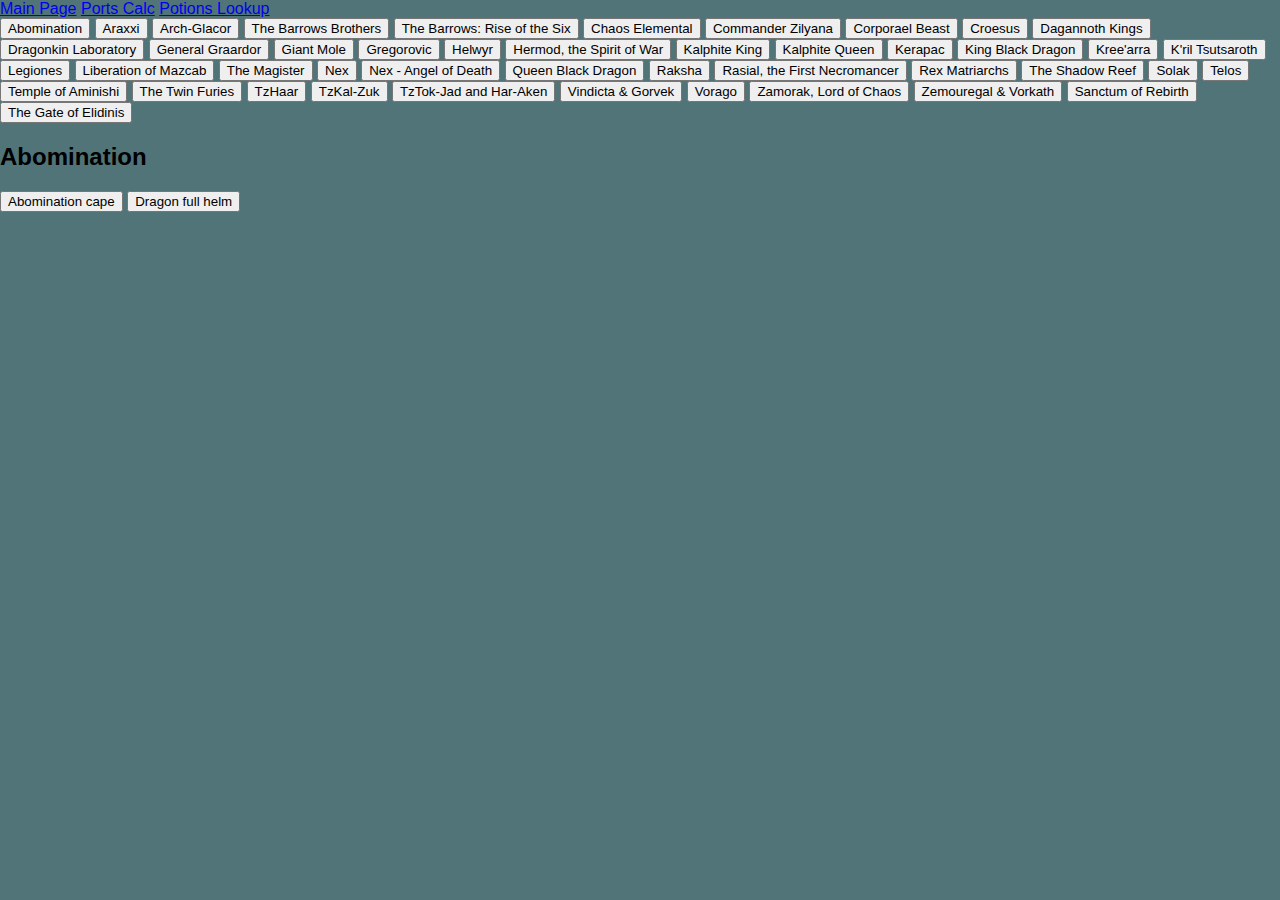
==== commit 722afbf7: "fixed more broken links" ====
--- a/Collection_Logs/Collection Logs.html
+++ b/Collection_Logs/Collection Logs.html
@@ -2,7 +2,7 @@
 <html lang="en">
 <head>
   <script src="/Collection_Logs/openboss.js" defer></script>
-  <link rel="stylesheet" href="/Collection_Logs/collection.css" media="screen">
+  <link rel="stylesheet" href="Collection_Logs/collection.css" media="screen">
   <title>Seda's Collection Logs</title>
   <meta charset="utf-8">
   <meta name="viewport" content="width=device-width, initial-scale=1">
@@ -17,9 +17,9 @@
 </head>
 <body>
   <div class="sidenav">
-    <a href="/index.html">Main Page</a>
-    <a href="/Ports/ports.html">Ports Calc</a>
-    <a href="/Potions/potions.html">Potions Lookup</a>
+    <a href="index.html">Main Page</a>
+    <a href="Ports/ports.html">Ports Calc</a>
+    <a href="Potions/potions.html">Potions Lookup</a>
     
   </div>
 
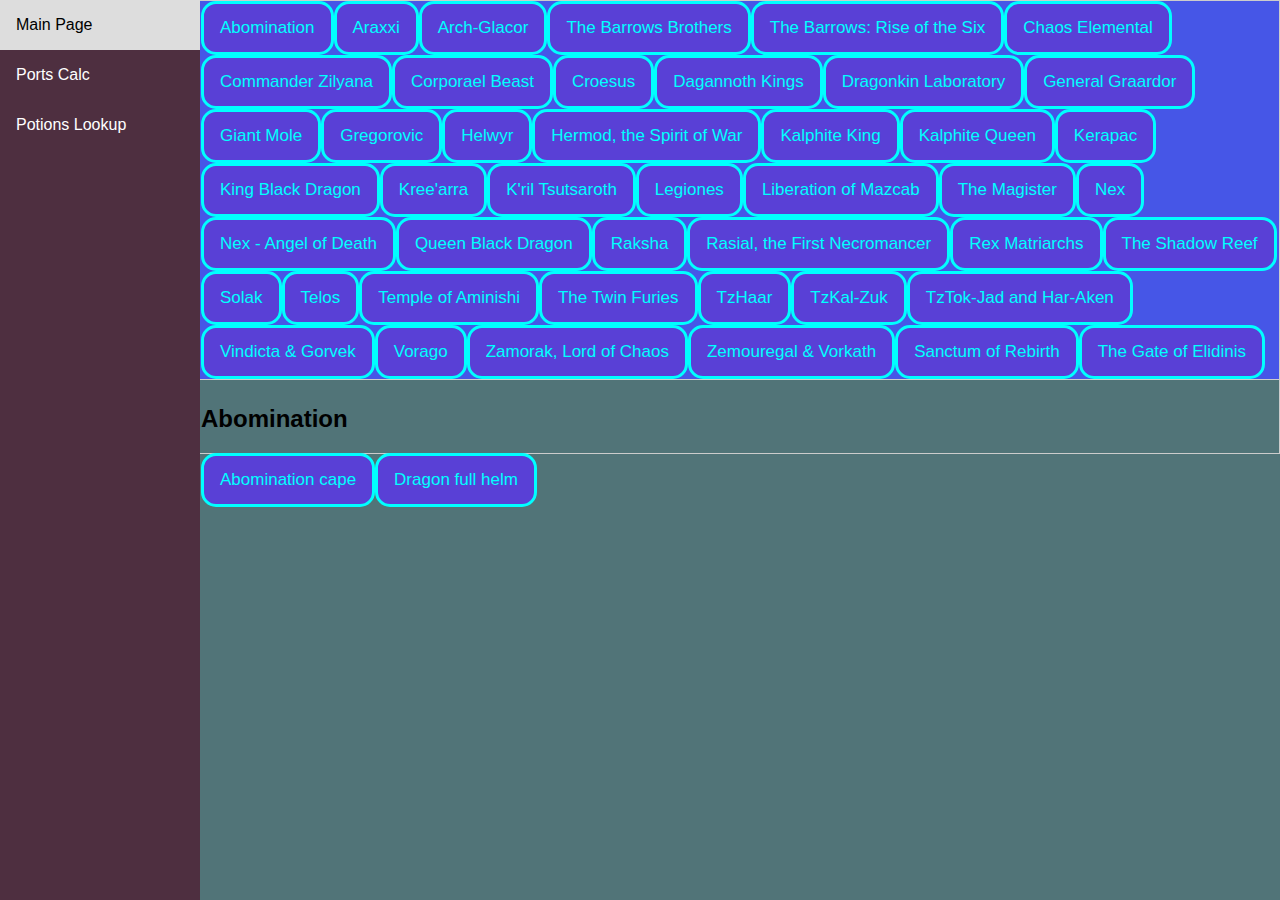
==== commit 3558a427: "undid changes to links" ====
--- a/Collection_Logs/Collection Logs.html
+++ b/Collection_Logs/Collection Logs.html
@@ -2,7 +2,7 @@
 <html lang="en">
 <head>
   <script src="/Collection_Logs/openboss.js" defer></script>
-  <link rel="stylesheet" href="Collection_Logs/collection.css" media="screen">
+  <link rel="stylesheet" href="/Collection_Logs/collection.css" media="screen">
   <title>Seda's Collection Logs</title>
   <meta charset="utf-8">
   <meta name="viewport" content="width=device-width, initial-scale=1">
@@ -17,9 +17,9 @@
 </head>
 <body>
   <div class="sidenav">
-    <a href="index.html">Main Page</a>
-    <a href="Ports/ports.html">Ports Calc</a>
-    <a href="Potions/potions.html">Potions Lookup</a>
+    <a href="/index.html">Main Page</a>
+    <a href="/Ports/ports.html">Ports Calc</a>
+    <a href="/Potions/potions.html">Potions Lookup</a>
     
   </div>
 
--- a/Collection_Logs/collection.css
+++ b/Collection_Logs/collection.css
@@ -0,0 +1,82 @@
+/* Style the side navigation */
+.sidenav {
+    height: 100%;
+    width: 200px;
+    position: fixed;
+    z-index: 1;
+    top: 0;
+    left: 0;
+    background-color: #4e2f40;
+    overflow-x: hidden;
+  }
+  
+  
+  /* Side navigation links */
+  .sidenav a {
+    color: white;
+    padding: 16px;
+    text-decoration: none;
+    display: block;
+  }
+  
+  /* Change color on hover */
+  .sidenav a:hover {
+    background-color: #ddd;
+    color: black;
+  }
+  
+  /* Style the tab */
+.bosstab {
+  overflow: hidden;
+  border: 1px solid #ccc;
+  background-color: #4656e7;
+  padding-left: 200px;
+}
+
+/* Style the buttons inside the tab */
+.bosstab button {
+  background-color: #5940d6;
+  color: aqua;
+  float: left;
+  border: solid;
+  border-radius: 15px;
+  outline: none;
+  cursor: pointer;
+  padding: 14px 16px;
+  transition: 0.3s;
+  font-size: 17px;
+}
+
+/* Change background color of buttons on hover */
+.bosstab button:hover {
+  background-color: rgb(37, 207, 65);
+}
+
+/* Style the tab content */
+.tabcontent {
+  display: none;
+  padding-left: 200px;
+  padding-top: 5px;
+  border: 1px solid #ccc;
+  border-top: none;
+}
+
+/* Style the subtab buttons */
+.subtab {
+  background-color: #5940d6;
+  color: aqua;
+  float: left;
+  border: solid;
+  border-radius: 15px;
+  outline: none;
+  cursor: pointer;
+  padding: 14px 16px;
+  transition: 0.3s;
+  font-size: 17px;
+}
+
+/* Style the highlight on button */
+.highlighted {
+  background-color: rgb(37, 207, 65);
+  color: black;
+}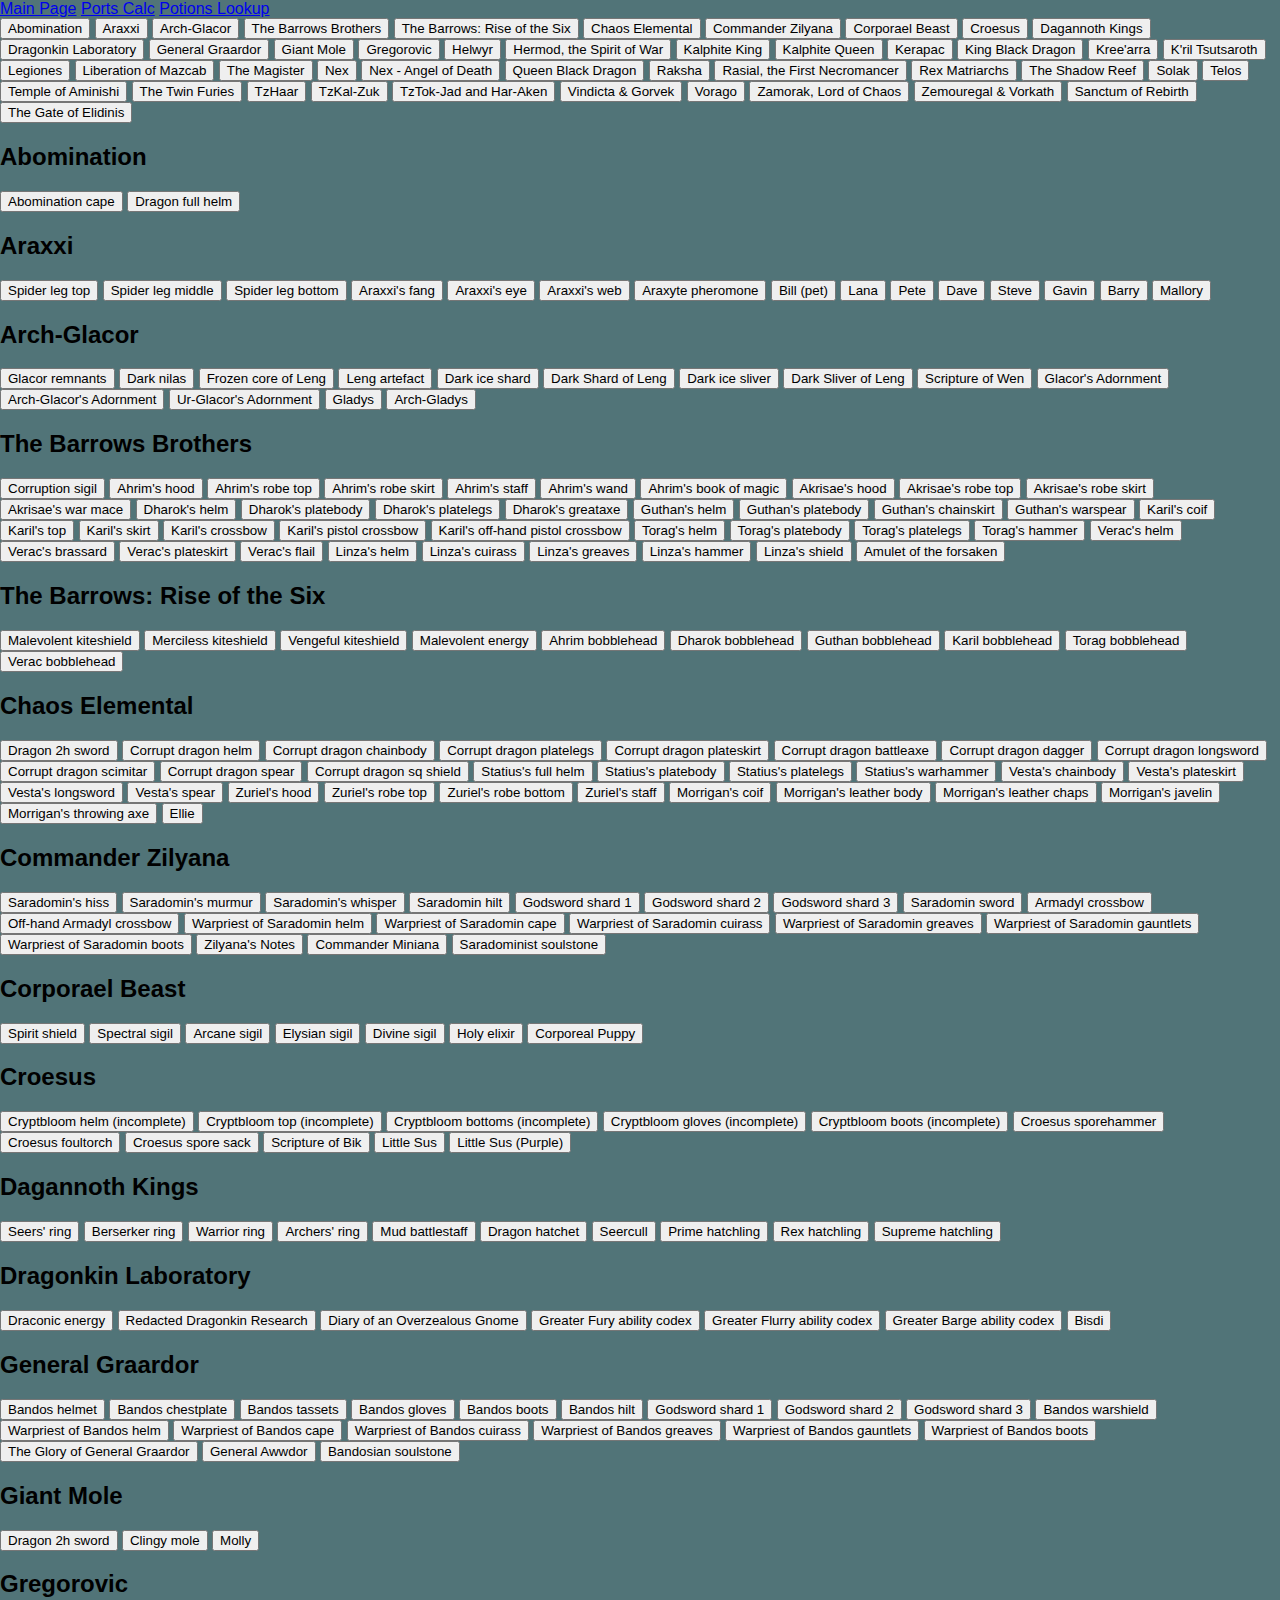
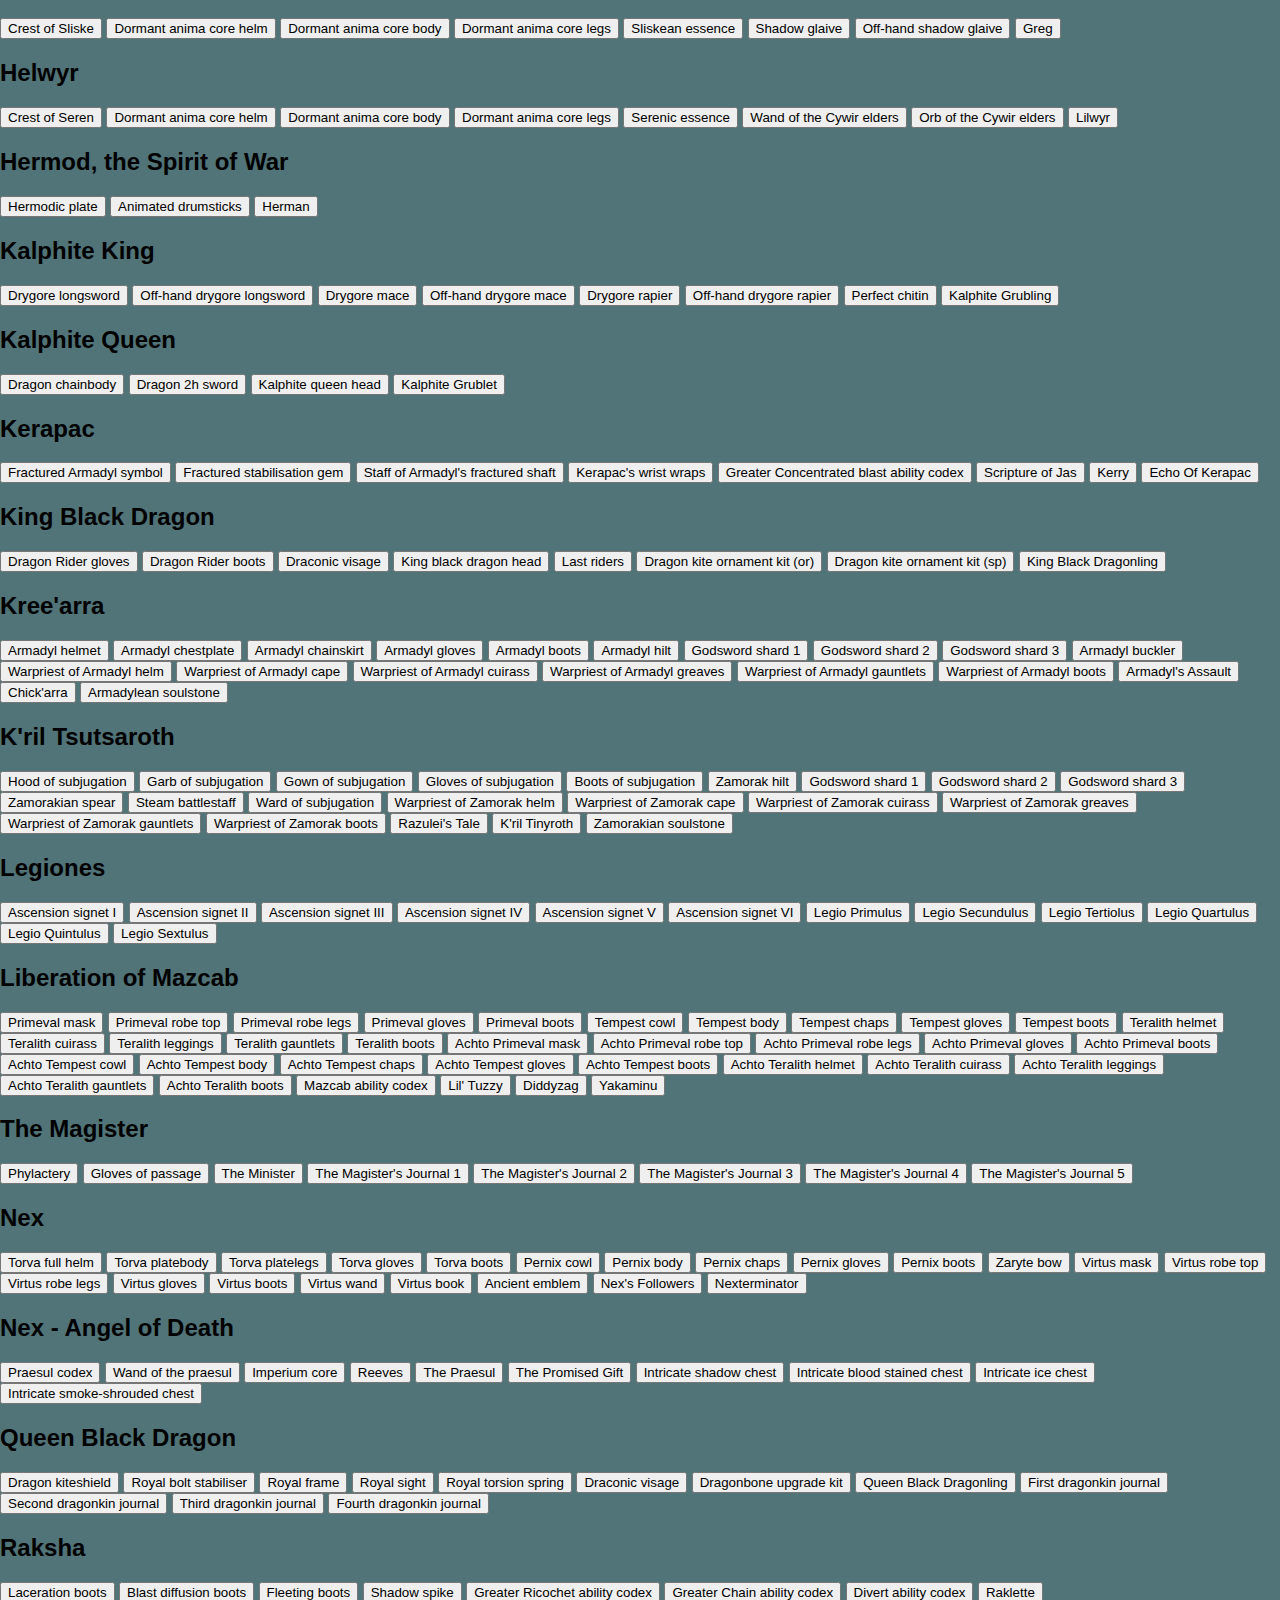
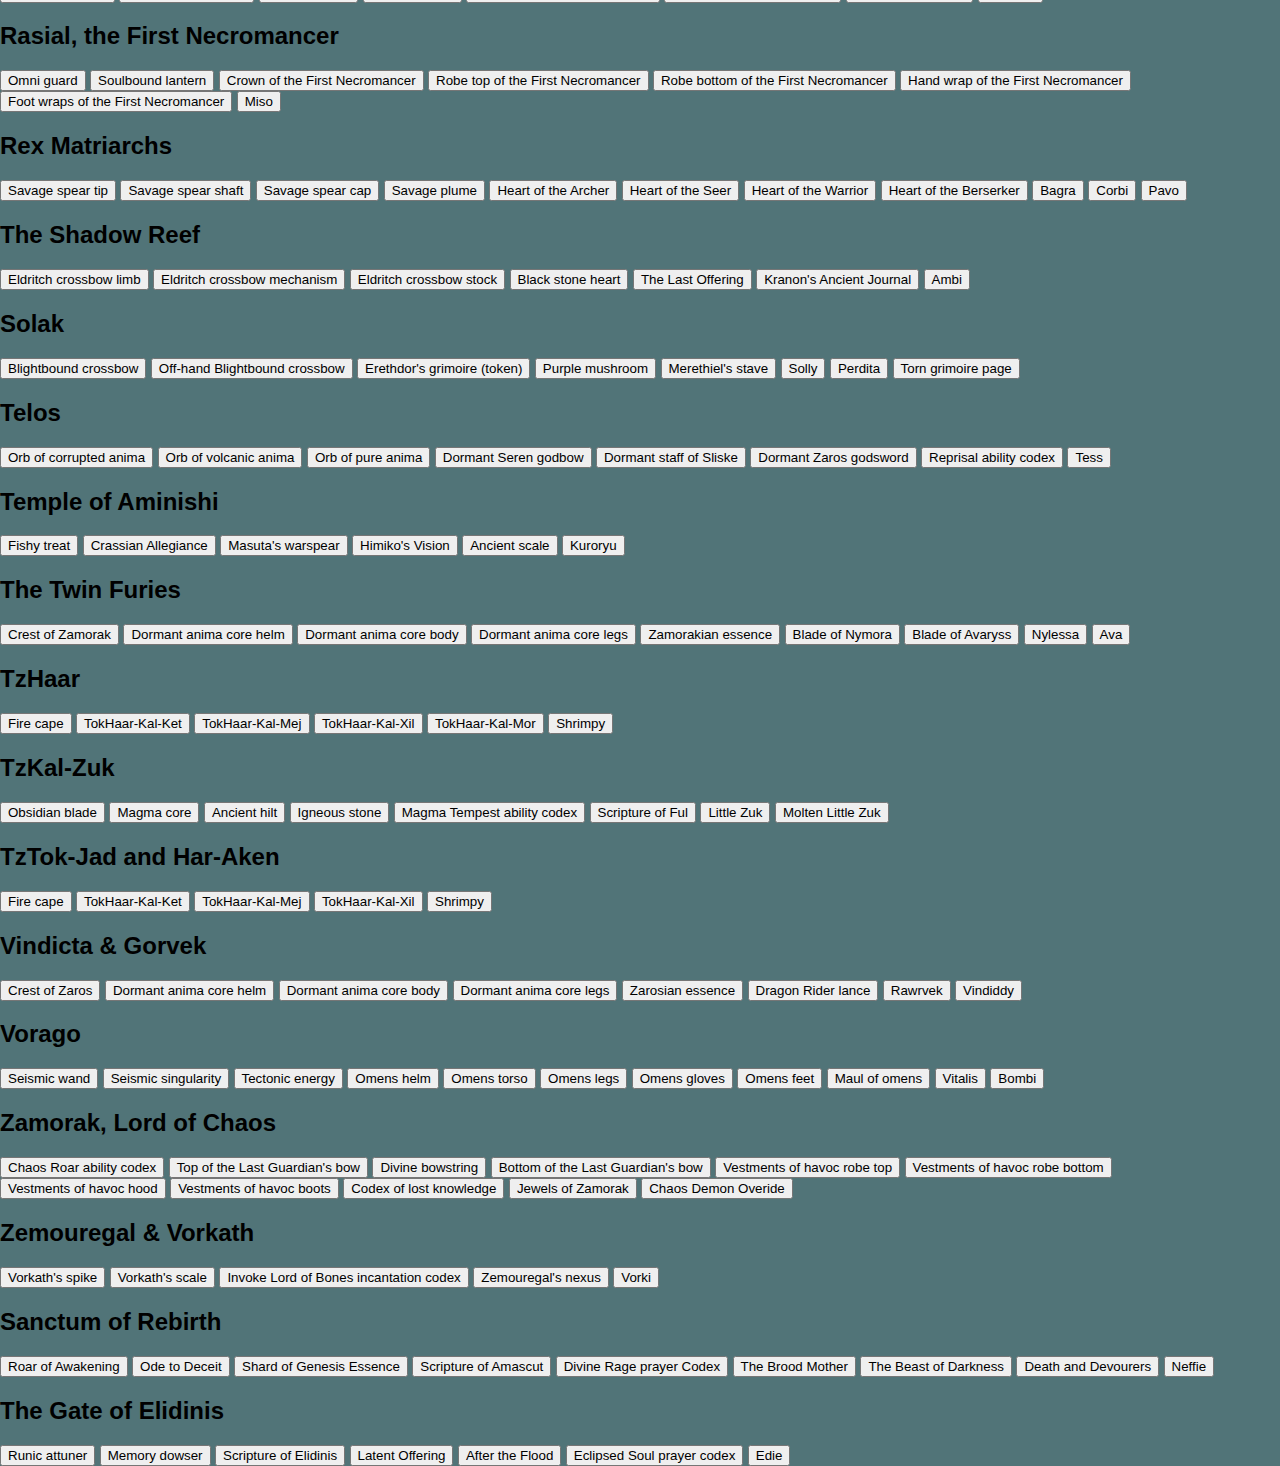
==== commit 174451a6: "used absolute paths for links" ====
--- a/Collection_Logs/Collection Logs.html
+++ b/Collection_Logs/Collection Logs.html
@@ -1,8 +1,8 @@
 <!DOCTYPE html>
 <html lang="en">
 <head>
-  <script src="/Collection_Logs/openboss.js" defer></script>
-  <link rel="stylesheet" href="/Collection_Logs/collection.css" media="screen">
+  <script src="https://github.com/Seda74/Runescape/Collection_Logs/openboss.js" defer></script>
+  <link rel="stylesheet" href="https://github.com/Seda74/Runescape/Collection_Logs/collection.css" media="screen">
   <title>Seda's Collection Logs</title>
   <meta charset="utf-8">
   <meta name="viewport" content="width=device-width, initial-scale=1">
@@ -17,9 +17,9 @@
 </head>
 <body>
   <div class="sidenav">
-    <a href="/index.html">Main Page</a>
-    <a href="/Ports/ports.html">Ports Calc</a>
-    <a href="/Potions/potions.html">Potions Lookup</a>
+    <a href="https://github.com/Seda74/Runescape/index.html">Main Page</a>
+    <a href="https://github.com/Seda74/Runescape/Ports/ports.html">Ports Calc</a>
+    <a href="https://github.com/Seda74/Runescape/Potions/potions.html">Potions Lookup</a>
     
   </div>
 
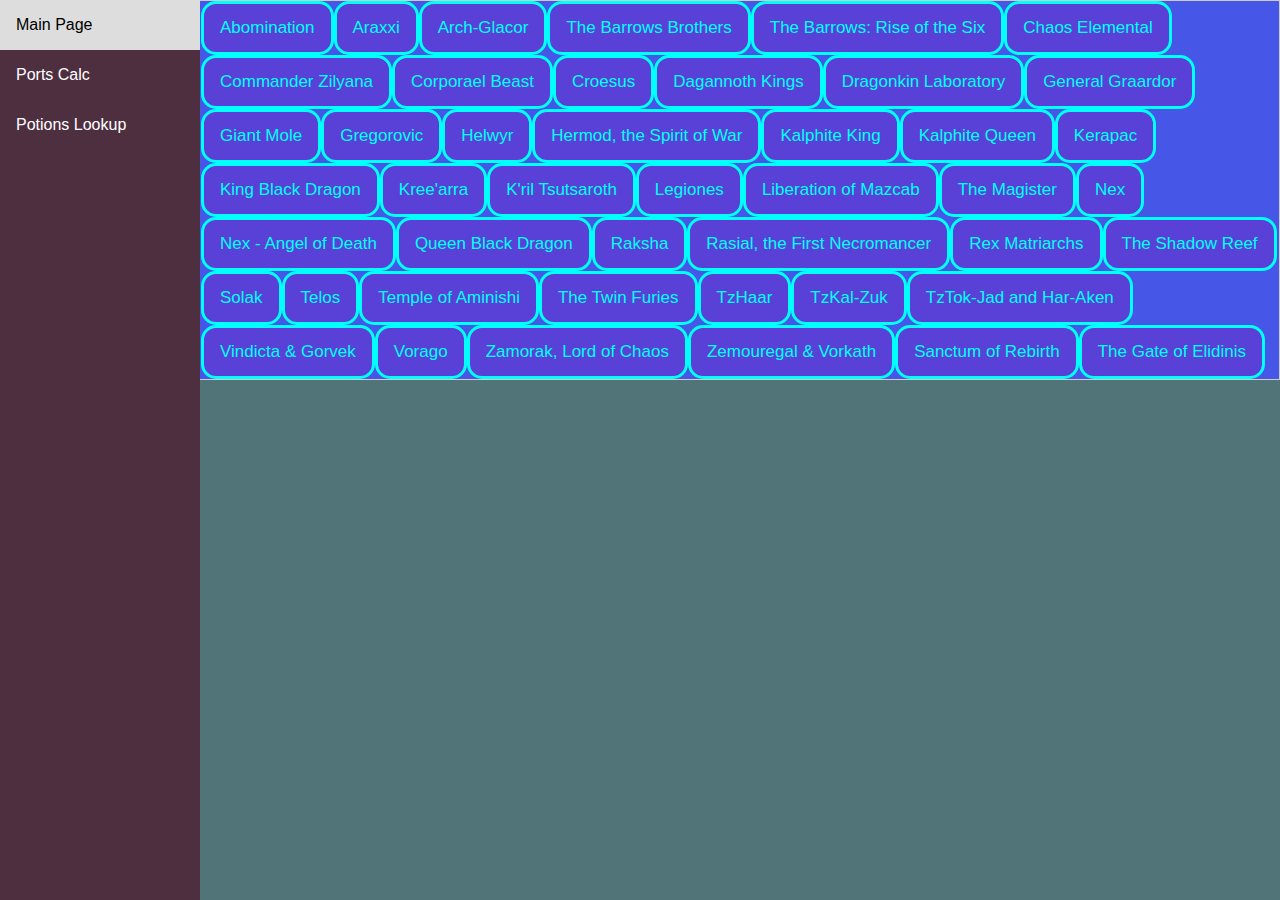
==== commit f2018650: "testing links 4" ====
--- a/Collection_Logs/Collection Logs.html
+++ b/Collection_Logs/Collection Logs.html
@@ -2,7 +2,7 @@
 <html lang="en">
 <head>
   <script src="https://github.com/Seda74/Runescape/Collection_Logs/openboss.js" defer></script>
-  <link rel="stylesheet" href="https://github.com/Seda74/Runescape/Collection_Logs/collection.css" media="screen">
+  <link rel="stylesheet" href="https://Seda74.github.io/Runescape/Collection_Logs/collection.css" media="screen">
   <title>Seda's Collection Logs</title>
   <meta charset="utf-8">
   <meta name="viewport" content="width=device-width, initial-scale=1">
@@ -17,9 +17,9 @@
 </head>
 <body>
   <div class="sidenav">
-    <a href="https://github.com/Seda74/Runescape/index.html">Main Page</a>
-    <a href="https://github.com/Seda74/Runescape/Ports/ports.html">Ports Calc</a>
-    <a href="https://github.com/Seda74/Runescape/Potions/potions.html">Potions Lookup</a>
+    <a href="https://Seda74.github.io/Runescape/index.html">Main Page</a>
+    <a href="https://Seda74.github.io/Runescape/Ports/ports.html">Ports Calc</a>
+    <a href="https://Seda74.github.io/Runescape/Potions/potions.html">Potions Lookup</a>
     
   </div>
 
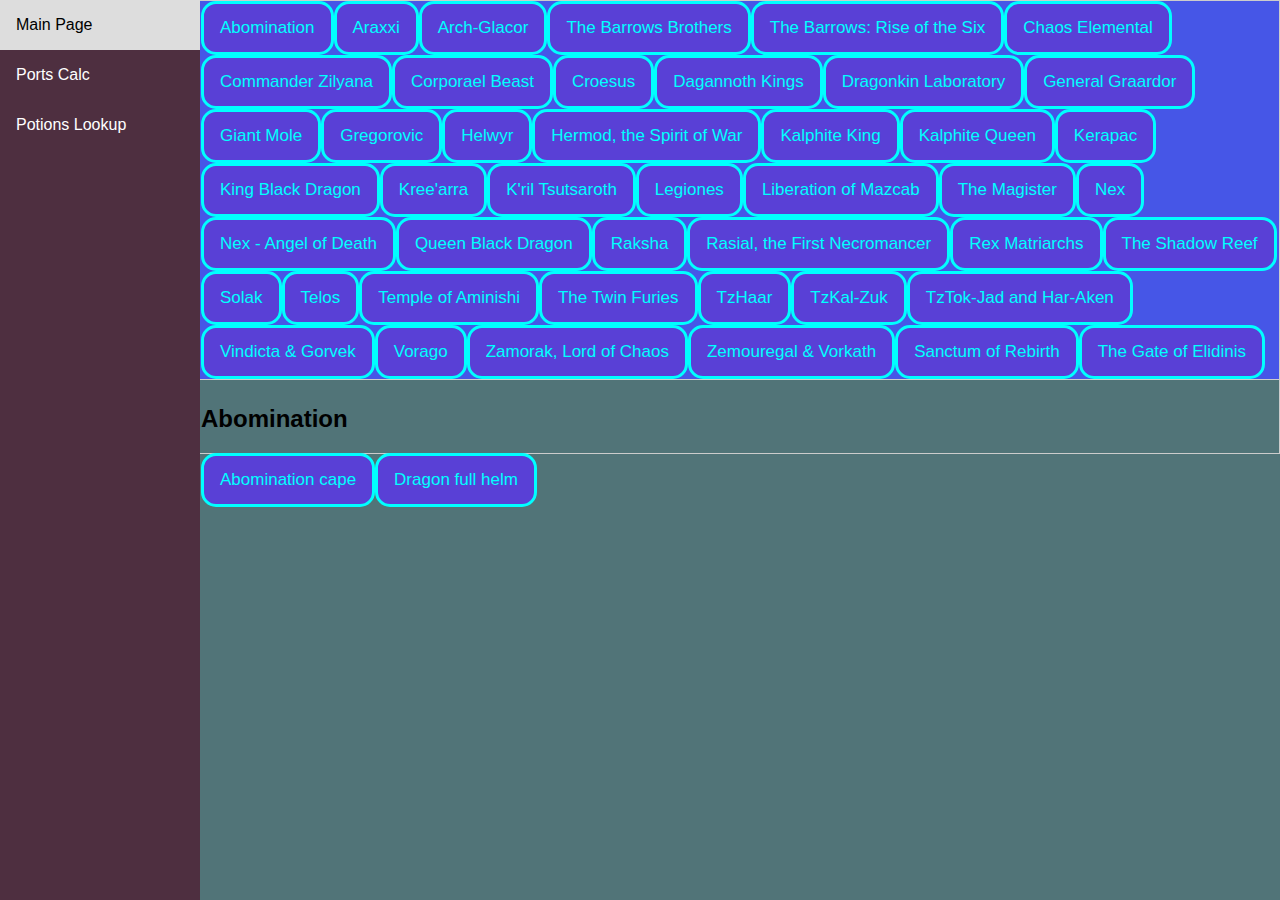
==== commit ec6dd3cc: "fix collextion js link" ====
--- a/Collection_Logs/Collection Logs.html
+++ b/Collection_Logs/Collection Logs.html
@@ -1,7 +1,7 @@
 <!DOCTYPE html>
 <html lang="en">
 <head>
-  <script src="https://github.com/Seda74/Runescape/Collection_Logs/openboss.js" defer></script>
+  <script src="https://Seda74.github.io/Runescape/Collection_Logs/openboss.js" defer></script>
   <link rel="stylesheet" href="https://Seda74.github.io/Runescape/Collection_Logs/collection.css" media="screen">
   <title>Seda's Collection Logs</title>
   <meta charset="utf-8">
